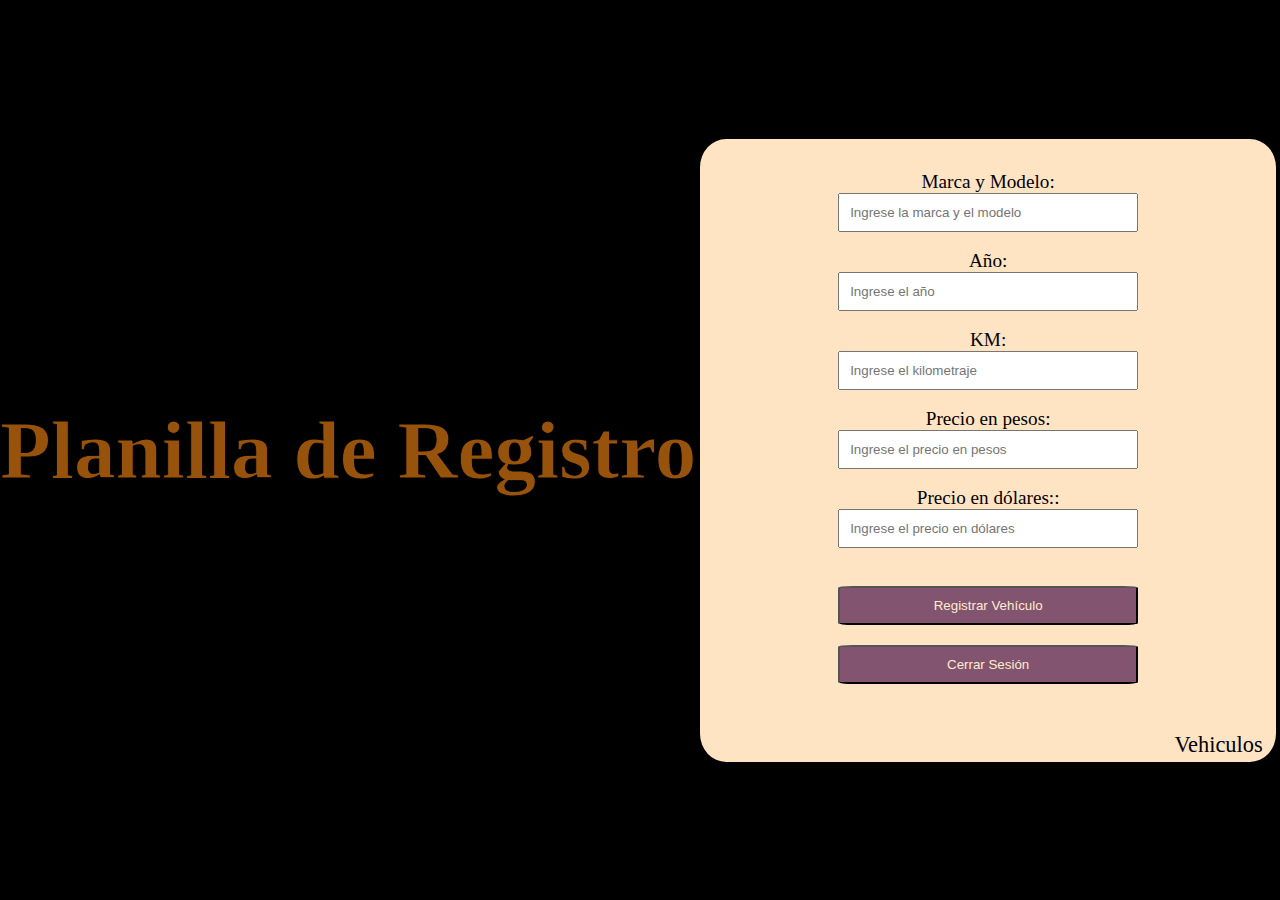
==== registro.html @ d12b3e44 "primer commit" ====
<!DOCTYPE html>
<html lang="en">

<head>
    <meta charset="UTF-8">
    <meta http-equiv="X-UA-Compatible" content="IE=edge">
    <meta name="viewport" content="width=device-width, initial-scale=1.0">
    <link rel="stylesheet" href="style.css">
    <link rel="stylesheet" href="registro.css">
    <title>Planilla de Registro</title>
</head>

<body>
    <h1 style="display: flex;">Planilla de Registro</h1>
    <form class="contenedor" id="registerForm">
        <label for="marcaModelo">Marca y Modelo:</label>
        <input type="text" id="marcaModelo" name="marcaModelo" placeholder="Ingrese la marca y el modelo" required>
        <br>
        <label for="year">Año:</label>
        <input type="text" id="year" name="year" placeholder="Ingrese el año" required>
        <br>
        <label for="km">KM:</label>
        <input type="text" id="km" name="km" placeholder="Ingrese el kilometraje" required>
        <br>
        <label for="peso">Precio en pesos:</label>
        <input type="text" id="peso" name="peso" placeholder="Ingrese el precio en pesos" required>
        <br>
        <label for="dolar">Precio en dólares::</label>
        <input type="text" id="dolar" name="dolar" placeholder="Ingrese el precio en dólares" required>
        <br>
        <button class="boton" type="button" id="botonRegistrar" onclick="registrarVehiculo()">Registrar Vehículo</button>
        <button class="boton" type="button" onclick="cerrarSesion()">Cerrar Sesión</button>
        <a href="vehiculos.html">Vehiculos</a>
    </form>

    <script src="script.js"></script>

</body>

</html>
---- style.css ----
body {
    background-color: rgb(105, 73, 91);
    align-items: center;
  }


  .contenedor {
    display: flex;
    flex-direction: column;
    align-items: center;
    background-color: bisque;
    width: 40%;
    margin: 0 auto;
    border: 0.2em solid black;
    border-radius: 5%;
    padding: 2em;
  }

  .contenedor input {
    padding: 10px;
    box-sizing: border-box;
    width: 100%;
    max-width: 300px;
  }

  .contenedor button {
    margin-top: 20px;
    padding: 10px;
    box-sizing: border-box;
    width: 100%;
    max-width: 300px;
    background-color: rgb(131, 84, 111);
    color: blanchedalmond;
  }

  .boton {
    border-radius: 5%;
    cursor: pointer;
  }

  label{
    font-size: 1.2em;
  }

  h1{
    font-size: 2.4em;
  }

  /* Media query para dispositivos con un ancho máximo de 600px */
  @media only screen and (max-width: 600px) {
    .contenedor input,
    .contenedor button {
      max-width: none; /* Permitir que ocupen el ancho completo en pantallas pequeñas */
    }
  }
---- registro.css ----
body {
    display: flex;
    justify-content: center; 
    height: 100vh; 
    margin: 0;
    background-color: rgb(0, 0, 0);
}

h1 {
    text-align: center;
    color: rgb(151, 82, 12);
    font-size: 5.2em;
    -webkit-text-stroke: 0.01em black;
}

a {
    position: relative;
    top: 3vw;
    left: 18vw;
    padding: 10px;
    color: black;
    font-size: 1.4em;
    text-decoration: none;
}
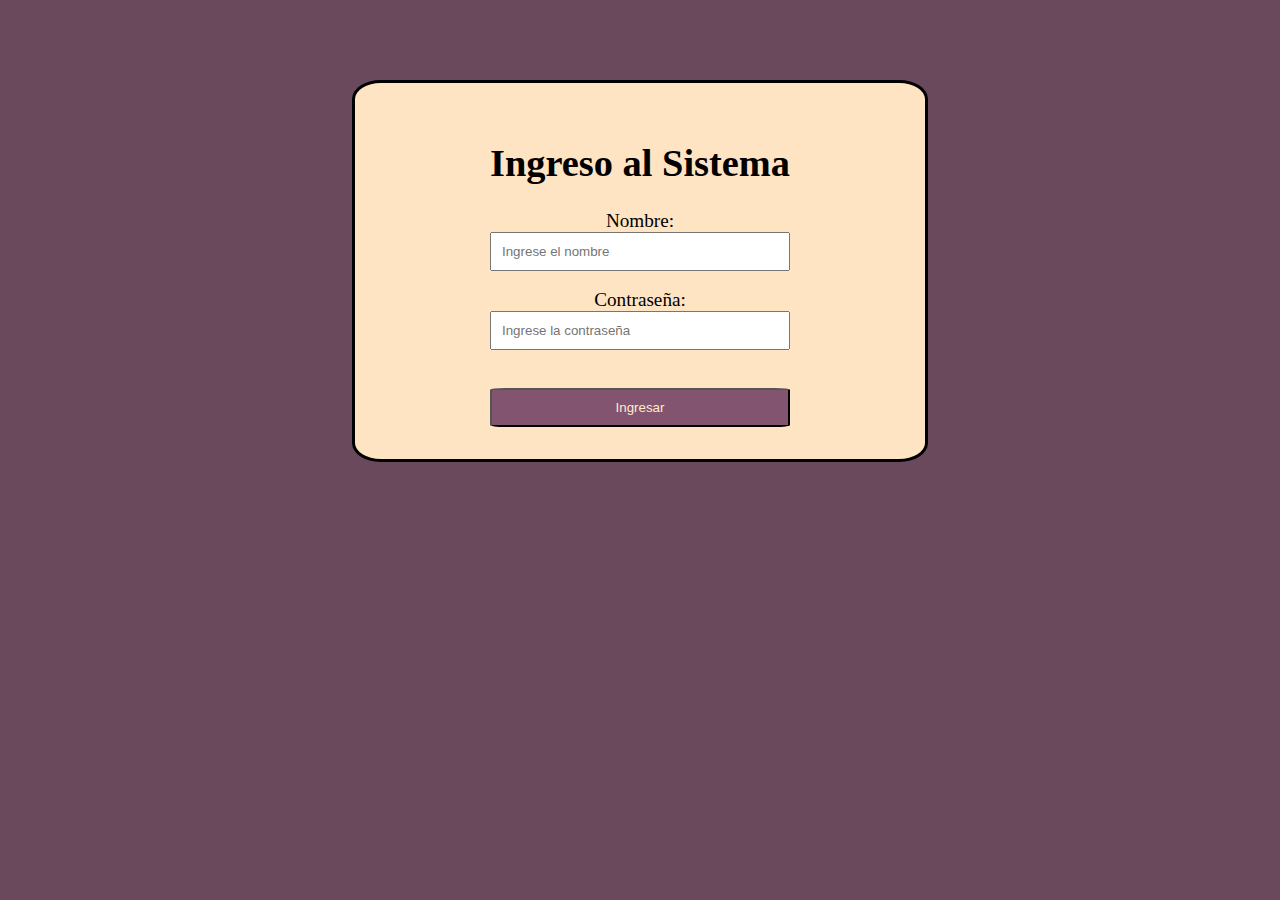
==== commit 1cad984a: "control de acceso y email" ====
--- a/registro.html
+++ b/registro.html
@@ -32,7 +32,16 @@
         <button class="boton" type="button" onclick="cerrarSesion()">Cerrar Sesión</button>
         <a href="vehiculos.html">Vehiculos</a>
     </form>
+    
+    <script>
+        document.addEventListener("DOMContentLoaded", function () {
+            const sesionActiva = localStorage.getItem("sesionActiva");
 
+            if (!sesionActiva) {   // Si no hay indicador de sesión, redirigir a la pág de inicio
+                window.location.href = "index.html"
+            }
+        })
+    </script>
     <script src="script.js"></script>
 
 </body>
--- a/style.css
+++ b/style.css
@@ -10,7 +10,7 @@
     align-items: center;
     background-color: bisque;
     width: 40%;
-    margin: 0 auto;
+    margin: 5em auto;
     border: 0.2em solid black;
     border-radius: 5%;
     padding: 2em;
--- a/registro.css
+++ b/registro.css
@@ -2,8 +2,14 @@
     display: flex;
     justify-content: center; 
     height: 100vh; 
-    margin: 0;
+    margin: 0.6em auto;
     background-color: rgb(0, 0, 0);
+}
+
+.contenedor {
+    display: flex;
+    width: 25%;
+    height: 85%;
 }
 
 h1 {
@@ -15,10 +21,10 @@
 
 a {
     position: relative;
-    top: 3vw;
-    left: 18vw;
+    top: 0.5vw;
+    left: 10vw;
     padding: 10px;
-    color: black;
+    color: rgb(5, 5, 5);
     font-size: 1.4em;
     text-decoration: none;
 }